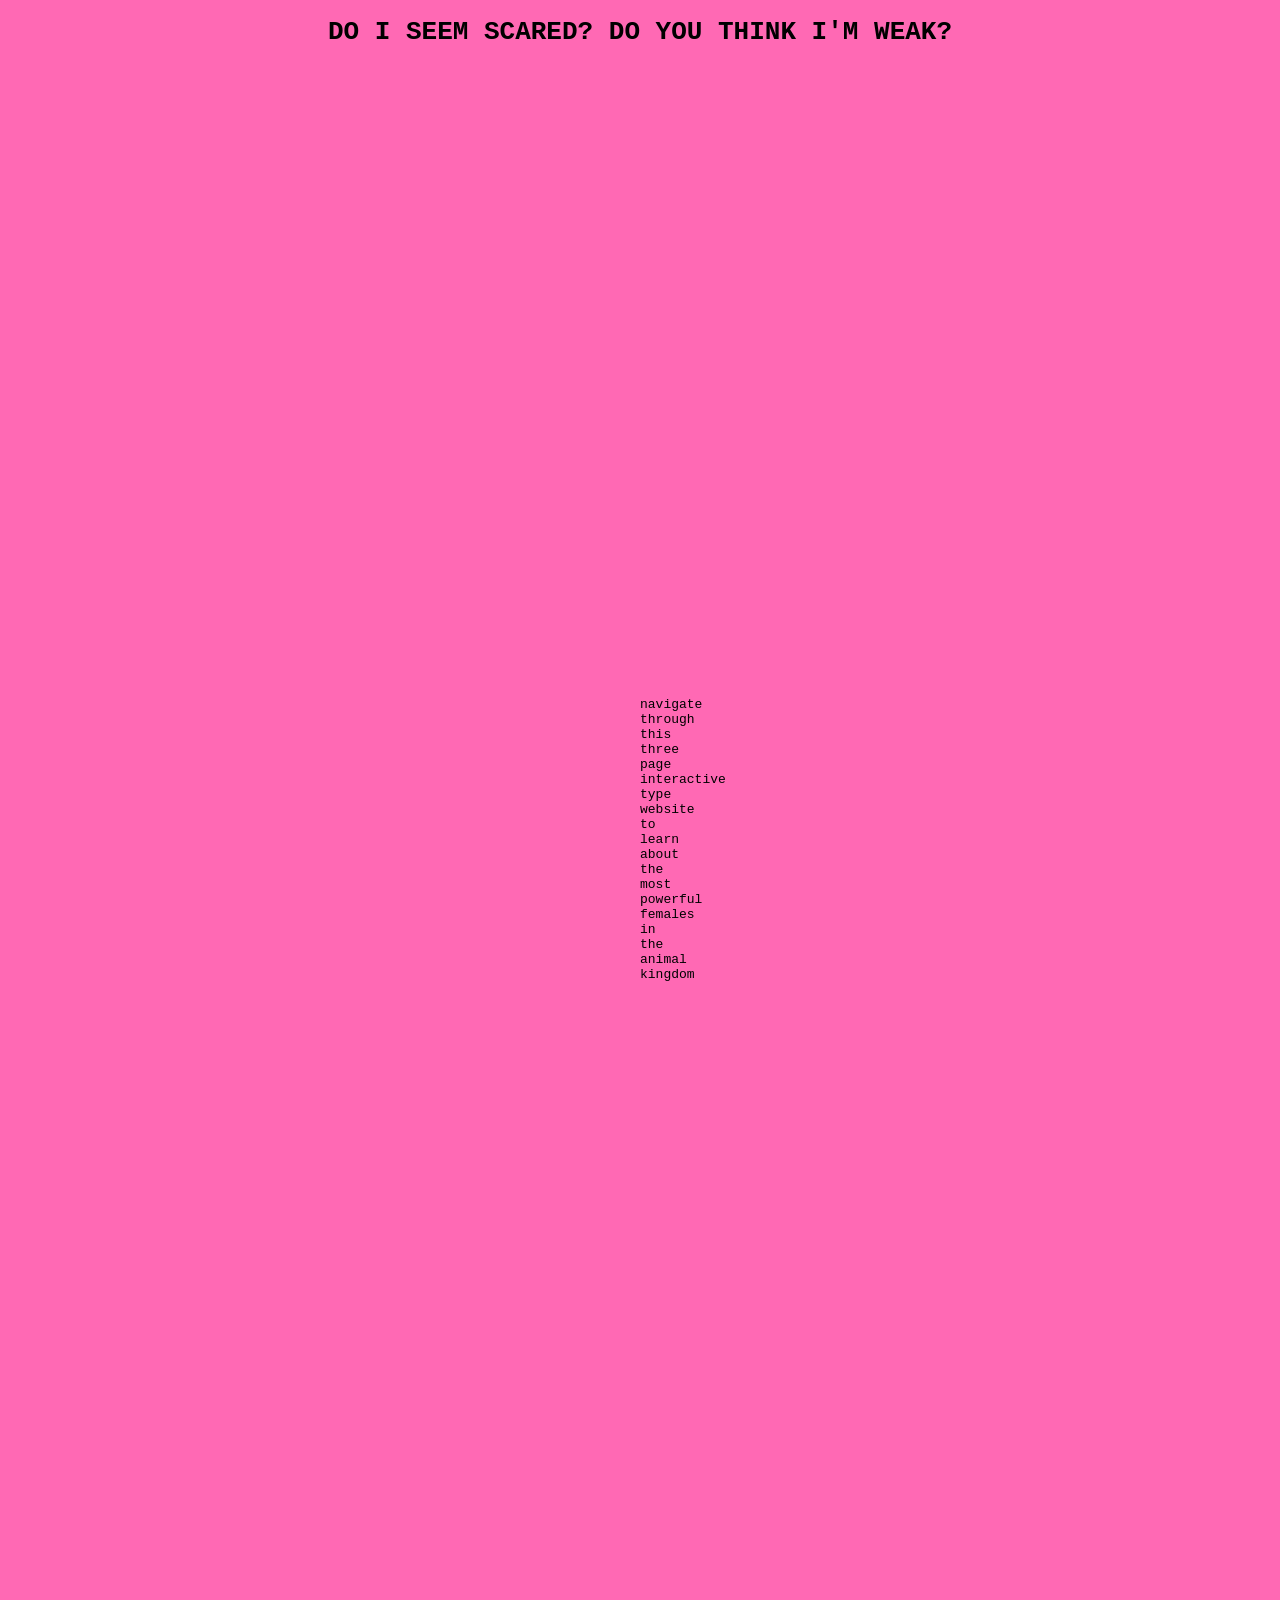
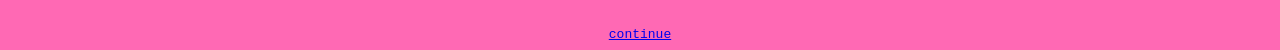
==== index.html @ 8e6beb29 "edit file structure" ====
<!DOCTYPE html>
<link rel="stylesheet" href="styles.css">

<html>

    <head>
    </head>
    <body>
        <h1>DO I SEEM SCARED? DO YOU THINK I'M WEAK? </h1>
        
        <p>navigate through this three page interactive 
        type website to learn about the most powerful females
        in the animal kingdom</p>

        <a href="pageone.html">continue</a>

        <script src="" async defer></script>
    </body>
</html>
---- styles.css ----
body{
    text-align: center;
    font-family: monospace;    
    background-color: hotpink;
    
}

p{
    padding: 50%;
}
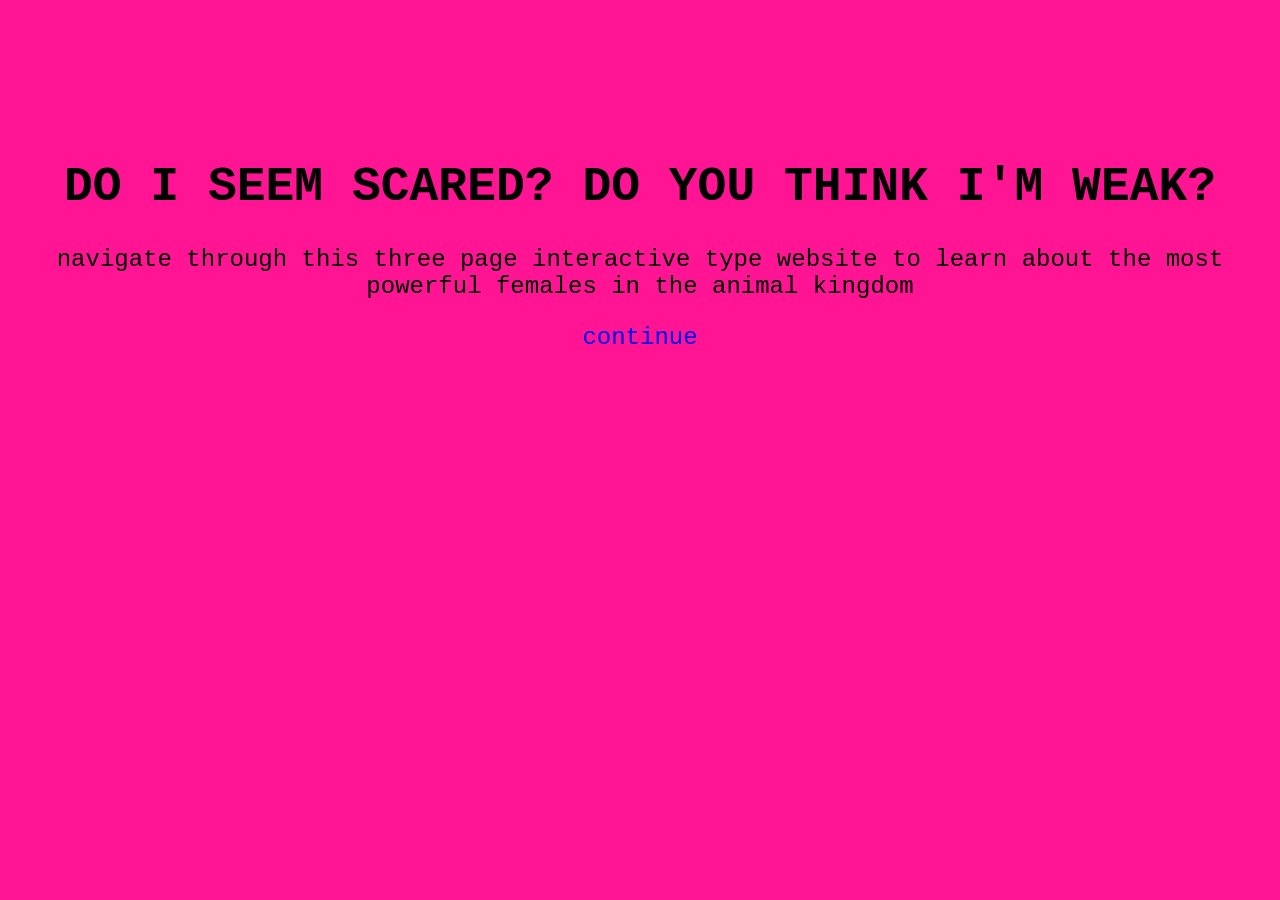
==== commit e071fd37: "makiing it websitema" ====
--- a/index.html
+++ b/index.html
@@ -6,14 +6,15 @@
     <head>
     </head>
     <body>
-        <h1>DO I SEEM SCARED? DO YOU THINK I'M WEAK? </h1>
+        <div id="homepage" class="center">
+            <h1>DO I SEEM SCARED? DO YOU THINK I'M WEAK? </h1>
         
-        <p>navigate through this three page interactive 
-        type website to learn about the most powerful females
-        in the animal kingdom</p>
-
-        <a href="pageone.html">continue</a>
-
-        <script src="" async defer></script>
+            <p>navigate through this three page interactive 
+            type website to learn about the most powerful females
+            in the animal kingdom</p>
+    
+            <a href="sketch1/index.html">continue</a>
+        </div>
+        
     </body>
 </html>
--- a/styles.css
+++ b/styles.css
@@ -1,11 +1,36 @@
+html{
+    text-align: center;
+    box-sizing: border-box;
+    font-size: 100%;
+   
+
+}
+
+#homepage{
+    padding-top: 10%;
+    font-size: x-large;
+
+}
+
+a:link{
+    text-decoration: none;
+}
+a:visited{
+    color: white;
+}
+
 
 body{
-    text-align: center;
-    font-family: monospace;    
-    background-color: hotpink;
+    margin: auto;
+    padding: 0;
+    background-color: deeppink;
+    font-family: 'Courier New', Courier, monospace;
+    color: black;
     
 }
 
-p{
-    padding: 50%;
+canvas{
+    display: block;
+    margin: auto;
+    
 }
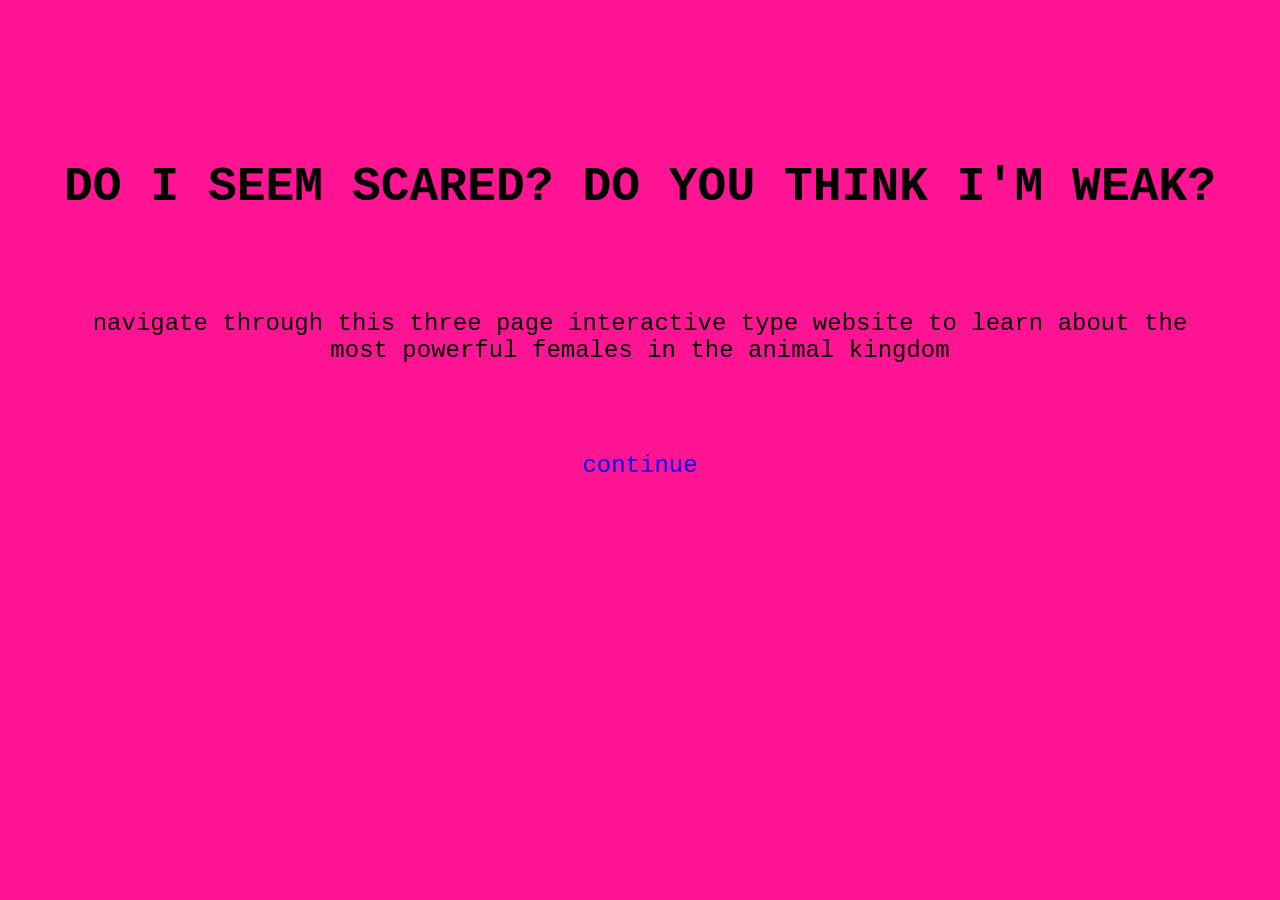
==== commit 762d9b27: "more" ====
--- a/index.html
+++ b/index.html
@@ -7,7 +7,7 @@
     </head>
     <body>
         <div id="homepage" class="center">
-            <h1>DO I SEEM SCARED? DO YOU THINK I'M WEAK? </h1>
+            <h1 class="blink">DO I SEEM SCARED? DO YOU THINK I'M WEAK? </h1>
         
             <p>navigate through this three page interactive 
             type website to learn about the most powerful females
--- a/styles.css
+++ b/styles.css
@@ -4,6 +4,22 @@
     font-size: 100%;
    
 
+}
+
+.blink{
+    animation: blinker .2s  infinite;
+
+}
+
+p{
+    padding: 5%;
+}
+
+@keyframes blinker {
+    50%{
+        color: aliceblue;
+    }
+    
 }
 
 #homepage{
@@ -33,4 +49,19 @@
     display: block;
     margin: auto;
     
+}
+
+.sketchone{
+    background-color:blue;
+
+}
+
+#sketchtwo{
+
+    
+}
+
+#sketchthree{
+
+    
 }
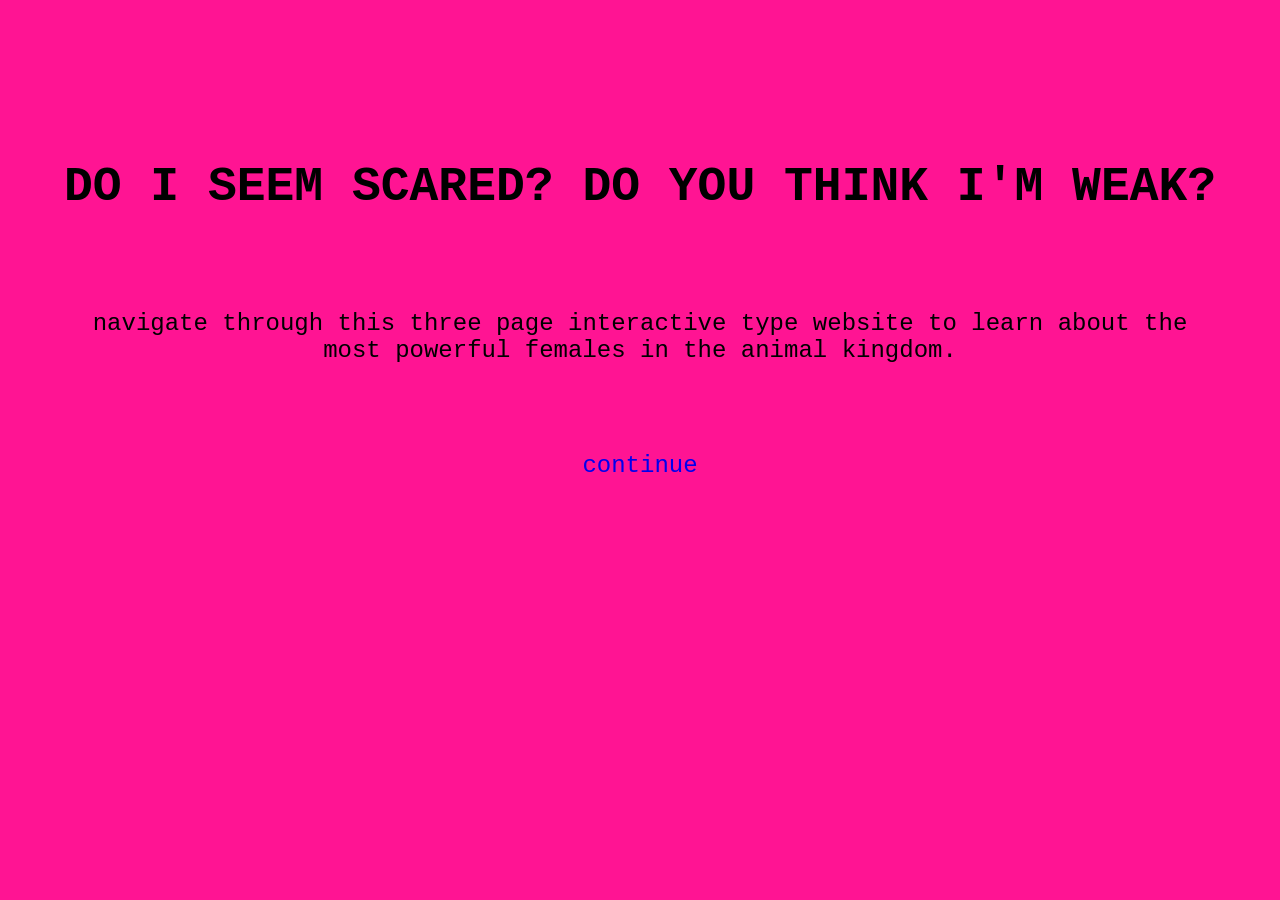
==== commit bfb96277: "titles" ====
--- a/index.html
+++ b/index.html
@@ -4,6 +4,7 @@
 <html>
 
     <head>
+        <title>homepage</title>
     </head>
     <body>
         <div id="homepage" class="center">
@@ -11,7 +12,7 @@
         
             <p>navigate through this three page interactive 
             type website to learn about the most powerful females
-            in the animal kingdom</p>
+            in the animal kingdom.</p>
     
             <a href="sketch1/index.html">continue</a>
         </div>
--- a/styles.css
+++ b/styles.css
@@ -36,6 +36,8 @@
 }
 
 
+
+
 body{
     margin: auto;
     padding: 0;
@@ -51,17 +53,3 @@
     
 }
 
-.sketchone{
-    background-color:blue;
-
-}
-
-#sketchtwo{
-
-    
-}
-
-#sketchthree{
-
-    
-}
